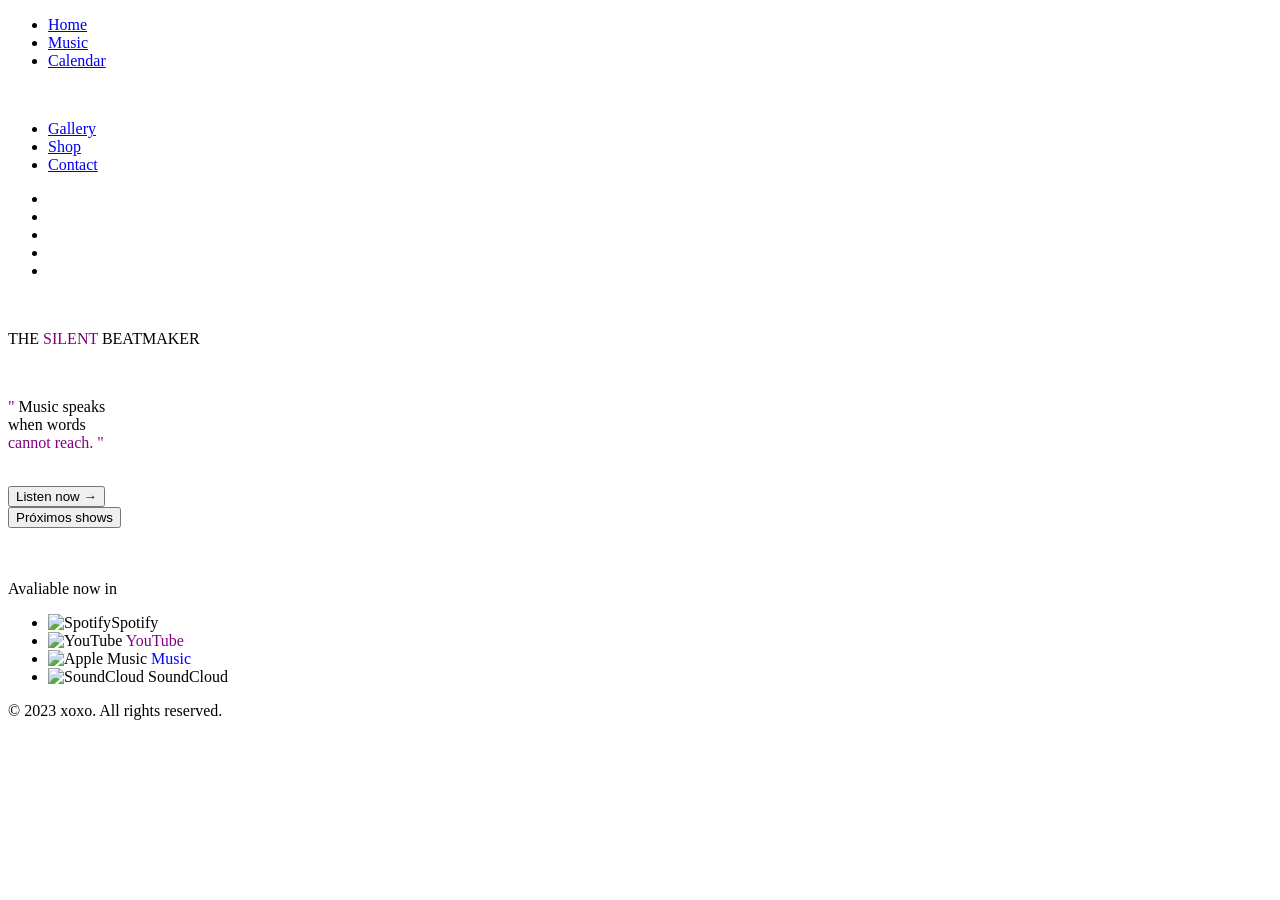
==== docs/index.html @ 81dc9f6f "." ====
<!DOCTYPE html>
<html lang="pt-BR">
<head>
    <meta charset="UTF-8">
    <meta name="viewport" content="width=device-width, initial-scale=1.0">
     <link rel="stylesheet" href="/xoxo-dj-site/css/index.css">
         <link rel="icon" type="/img/icon.png" href="/xoxo-dj-site/img/icon.png">
    <title>xoxo</title>
</head>
<body>
    <header>
        <ul>
            <li> <a href="/xoxo-dj-site/home.html">Home</a></li>
              <li> <a href="/xoxo-dj-site/music.html">Music</a></li>
              <li> <a href="/xoxo-dj-site/calendar.html">Calendar</a></li>
        </ul>
        <img class=" xo    pulsar" src="/xoxo-dj-site/img/xox2-removebg-preview.png" alt="">
        <ul>
            <li><a href="/xoxo-dj-site/gallery.html">Gallery</a></li>
            <li> <a href="/xoxo-dj-site/shop.html">Shop</a></li>
            <li> <a href="/xoxo-dj-site/contact.html">Contact</a></li>
        </ul>
        <ul>
            <li>  <img src="" alt=""></li>
            <li><img src="" alt=""></li>
            <li><img src="" alt=""></li>
            <li><img src="" alt=""></li>
            <li><img src="" alt=""></li>
        </ul>

      
    </header>


 <img 
 class= "name-img pulsar" src="/xoxo-dj-site/img/name.png.png" alt="">
 <br>
 <p class="sub">THE <font color="purple">SILENT</font> BEATMAKER</p>
 <br>
  <p class="music"><font class="aspas" color="purple">"</font> Music speaks<br>when words<br><font color="purple">cannot reach.</font> <font class="aspas2" color="purple">"</font></p>
  <br>
    <div class="container">
    <button class="but1" id="clicarButton1">Listen now →</button>
    <audio id="music1" src="/xoxo-dj-site/audio/Neon Rain Static.mp3"></audio>
    <audio id="music2" src="/xoxo-dj-site/audio/Neon Firelift.mp3"></audio>
    <audio id="music3" src="/xoxo-dj-site/audio/Neon Skyburn.mp3"></audio>
    <audio id="music4" src="/xoxo-dj-site/audio/Neon Rain Static.mp3"></audio>
   
  <br>
  <button class="but2" id="button2"> Próximos shows</button>
  </div>
<br>
<br>
   <p class="av">Avaliable now in</p>
        <ul>
        <li> <IMG src="/xoxo-dj-site/img/spotify.png" alt="Spotify">Spotify</li>
        <li><IMG class="tube" src="/xoxo-dj-site/img/icons8-reproduzir-youtube-32.png" alt="YouTube">  <font color="purple">YouTube</font></li>
        <li><IMG class="apple" src="/xoxo-dj-site/img/icons8-mac-os-30.png" alt="Apple Music"> <font color="blue">Music</font></li>
        <li><IMG src="/xoxo-dj-site/img/soundcloud.png" alt="SoundCloud"> SoundCloud</li>
    </ul>
<footer>
    <p>&copy; 2023 xoxo. All rights reserved.</p>
</footer>
<script src="/xoxo-dj-site/js/index.js"> </script>
</body>
</html>
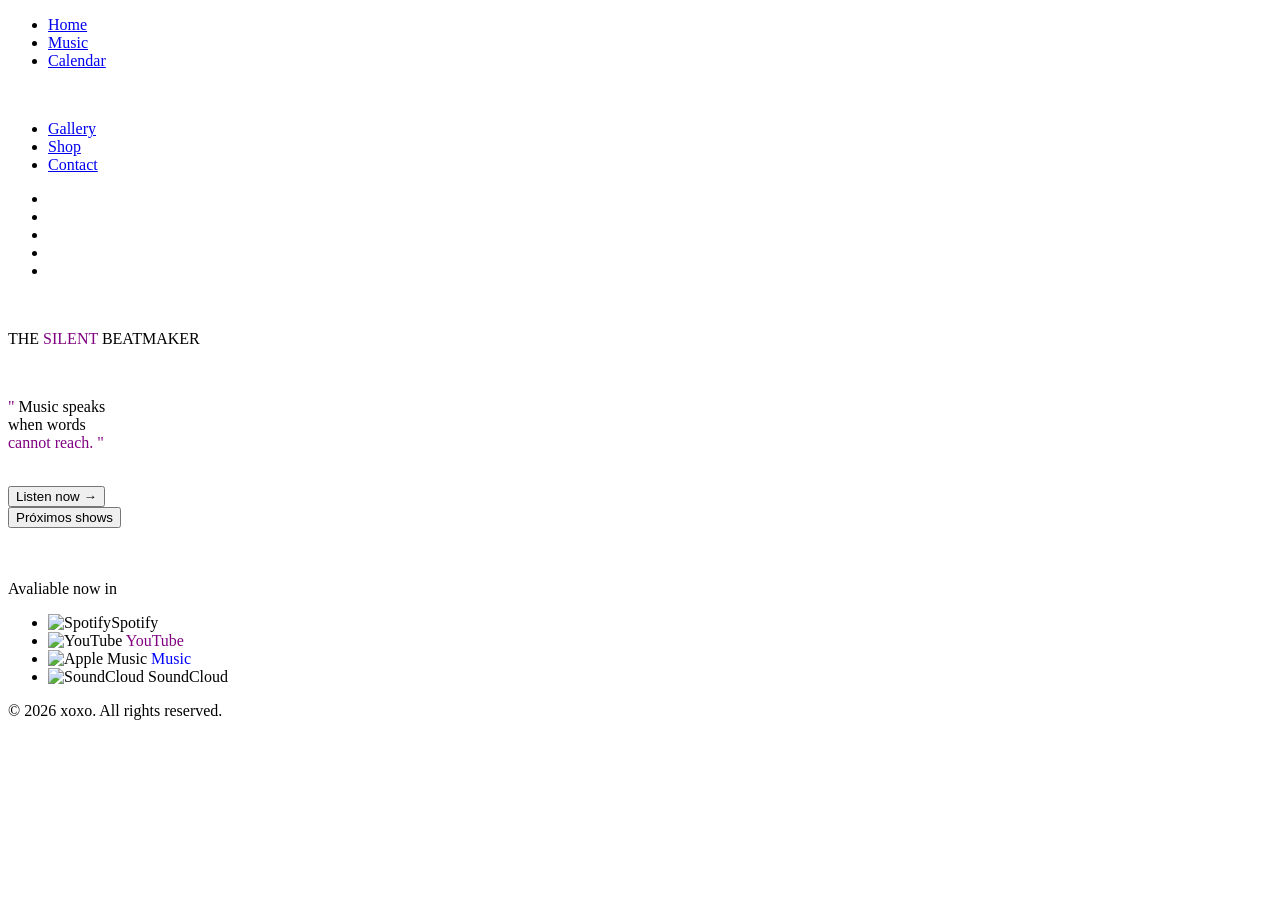
==== commit 796b01cb: "correções" ====
--- a/docs/index.html
+++ b/docs/index.html
@@ -59,7 +59,7 @@
         <li><IMG src="/xoxo-dj-site/img/soundcloud.png" alt="SoundCloud"> SoundCloud</li>
     </ul>
 <footer>
-    <p>&copy; 2023 xoxo. All rights reserved.</p>
+    <p>&copy; 2026 xoxo. All rights reserved.</p>
 </footer>
 <script src="/xoxo-dj-site/js/index.js"> </script>
 </body>
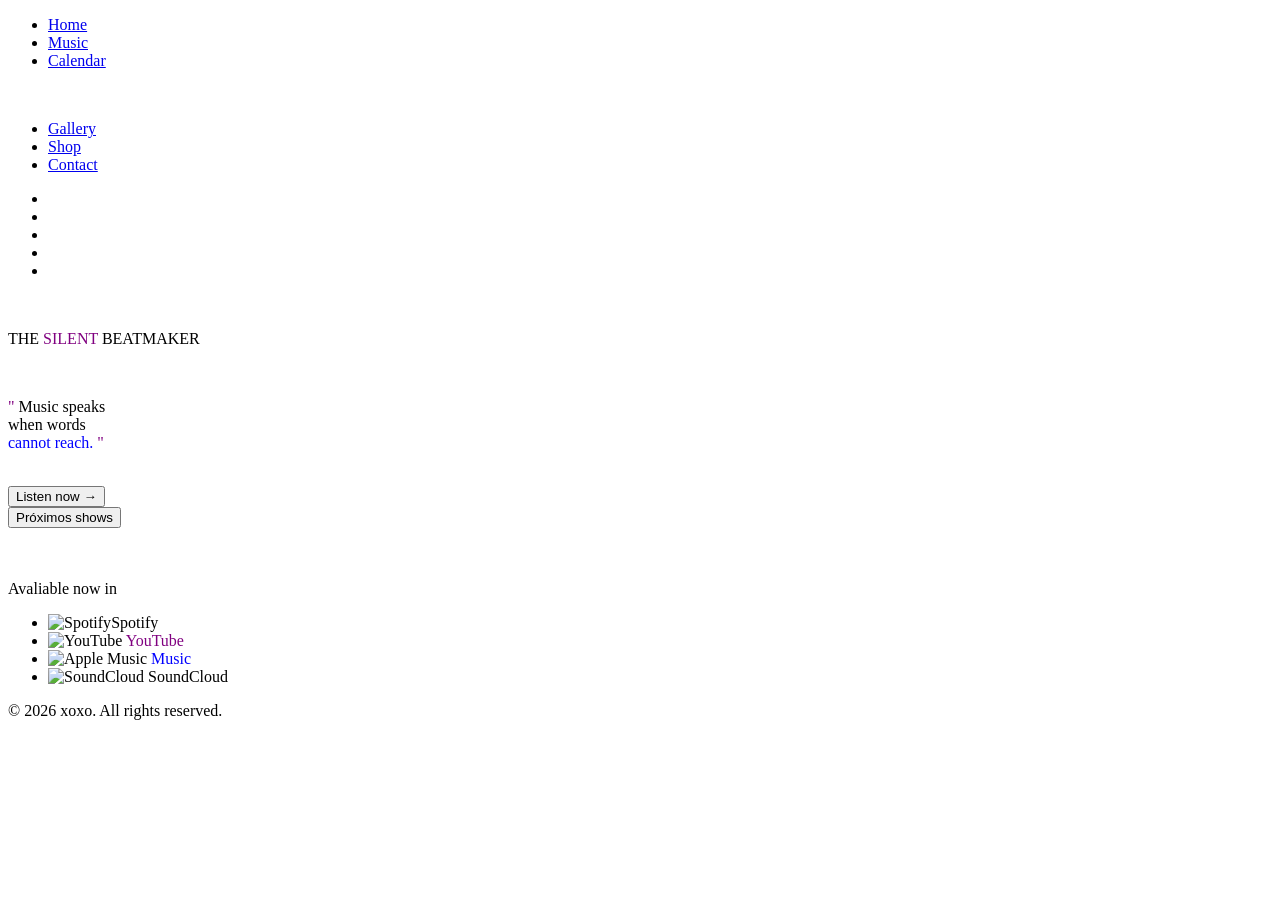
==== commit 6119ab23: "mudança de cor" ====
--- a/docs/index.html
+++ b/docs/index.html
@@ -37,7 +37,7 @@
  <br>
  <p class="sub">THE <font color="purple">SILENT</font> BEATMAKER</p>
  <br>
-  <p class="music"><font class="aspas" color="purple">"</font> Music speaks<br>when words<br><font color="purple">cannot reach.</font> <font class="aspas2" color="purple">"</font></p>
+  <p class="music"><font class="aspas" color="purple">"</font> Music speaks<br>when words<br><font color="blue">cannot reach.</font> <font class="aspas2" color="purple">"</font></p>
   <br>
     <div class="container">
     <button class="but1" id="clicarButton1">Listen now →</button>
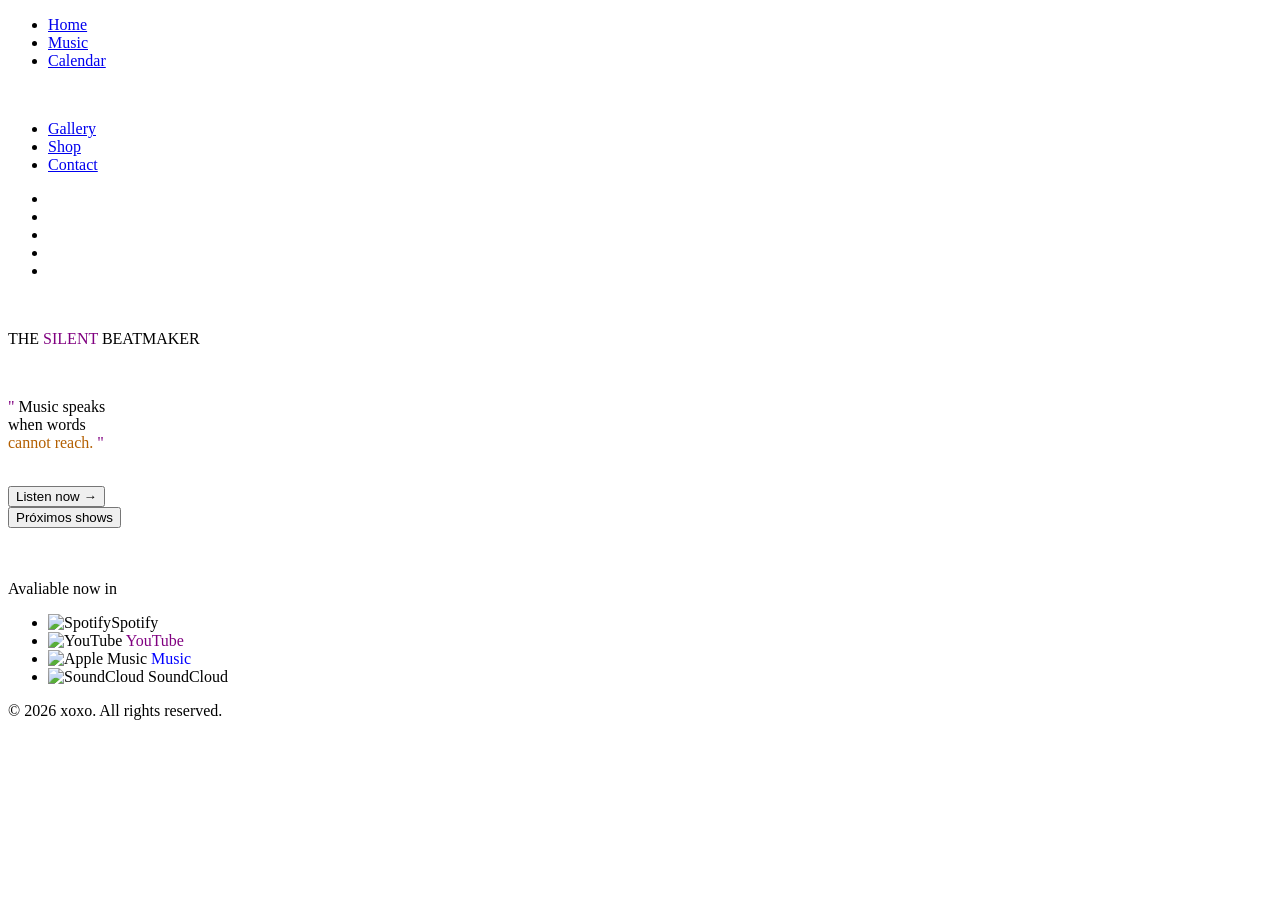
==== commit d42d6c01: "." ====
--- a/docs/index.html
+++ b/docs/index.html
@@ -37,7 +37,7 @@
  <br>
  <p class="sub">THE <font color="purple">SILENT</font> BEATMAKER</p>
  <br>
-  <p class="music"><font class="aspas" color="purple">"</font> Music speaks<br>when words<br><font color="blue">cannot reach.</font> <font class="aspas2" color="purple">"</font></p>
+  <p class="music"><font class="aspas" color="purple">"</font> Music speaks<br>when words<br><font color="#B3E5FC;">cannot reach.</font> <font class="aspas2" color="purple">"</font></p>
   <br>
     <div class="container">
     <button class="but1" id="clicarButton1">Listen now →</button>
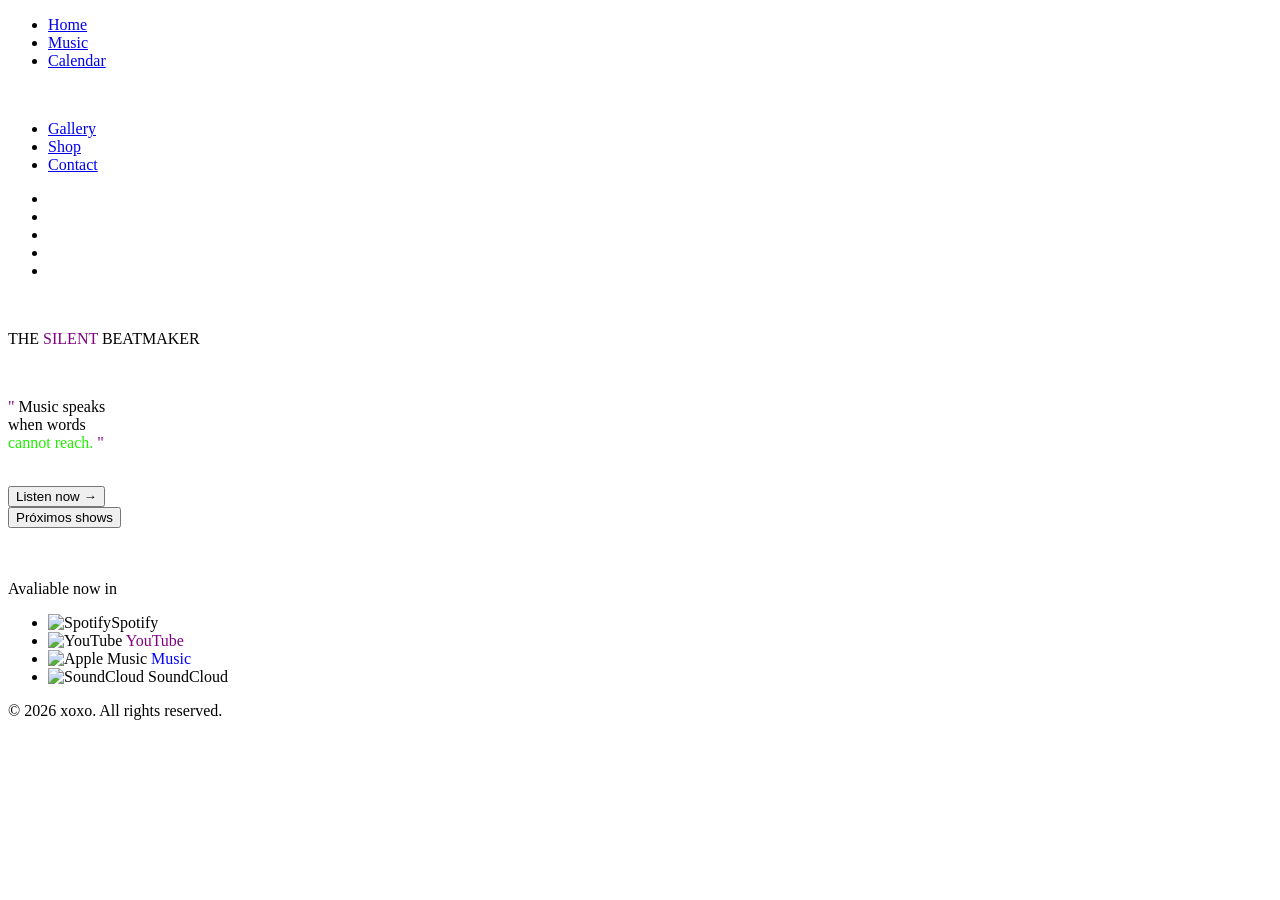
==== commit 0bcb6223: "CORREÇÕES DE COR" ====
--- a/docs/index.html
+++ b/docs/index.html
@@ -37,7 +37,7 @@
  <br>
  <p class="sub">THE <font color="purple">SILENT</font> BEATMAKER</p>
  <br>
-  <p class="music"><font class="aspas" color="purple">"</font> Music speaks<br>when words<br><font color="#B3E5FC;">cannot reach.</font> <font class="aspas2" color="purple">"</font></p>
+  <p class="music"><font class="aspas" color="purple">"</font> Music speaks<br>when words<br><font color="#21deff;">cannot reach.</font> <font class="aspas2" color="purple">"</font></p>
   <br>
     <div class="container">
     <button class="but1" id="clicarButton1">Listen now →</button>
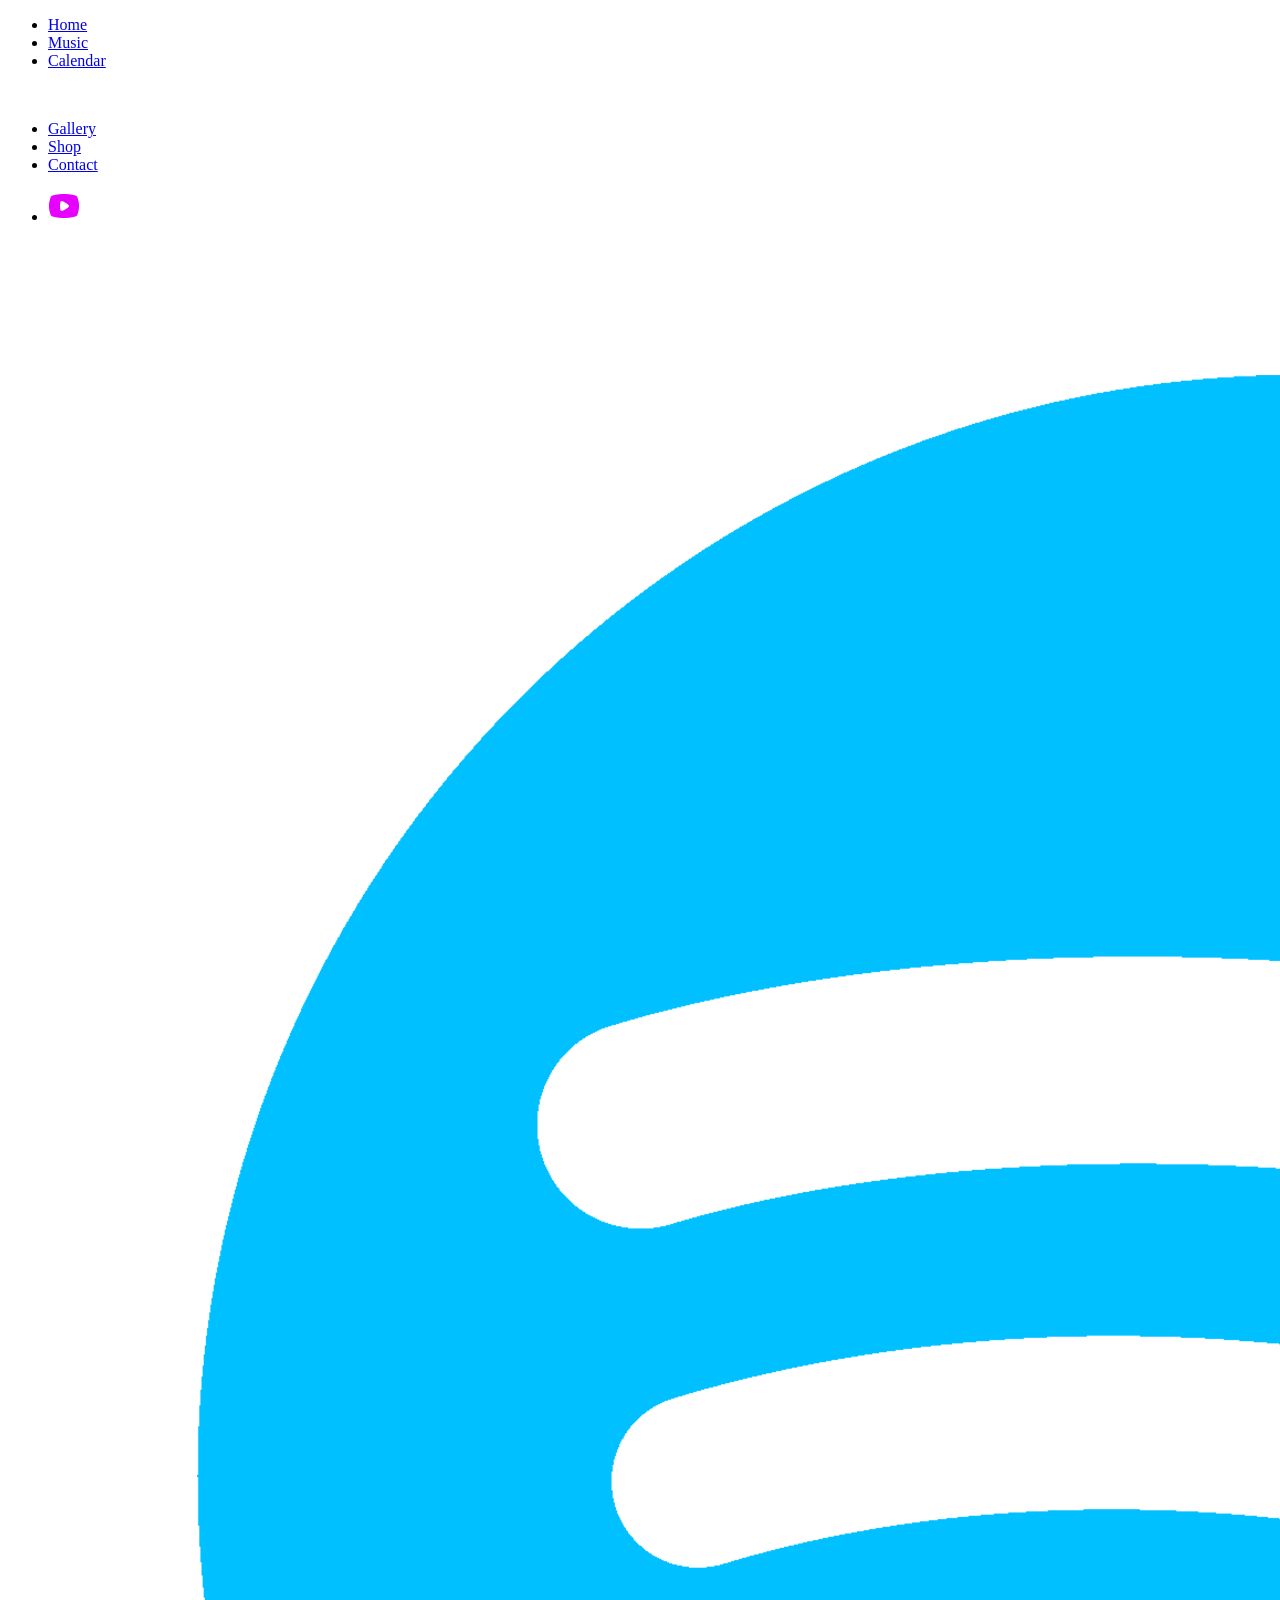
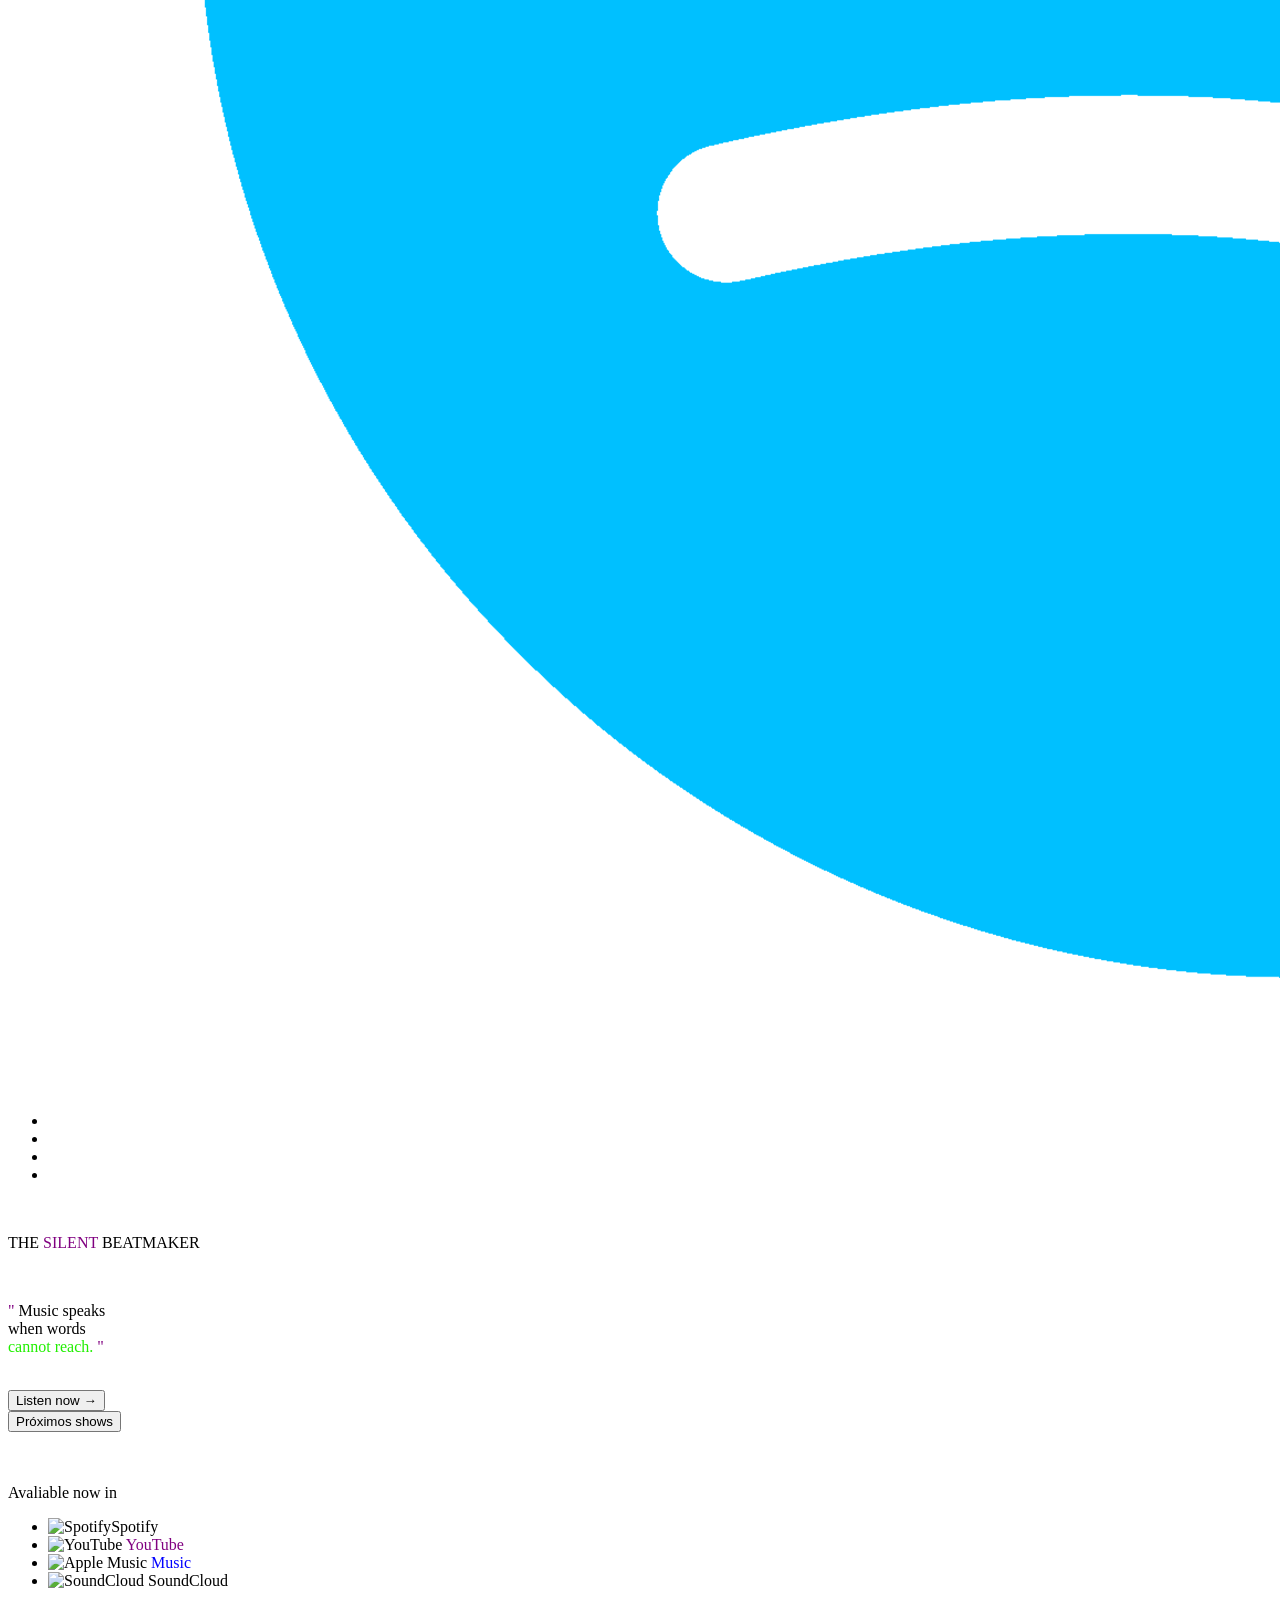
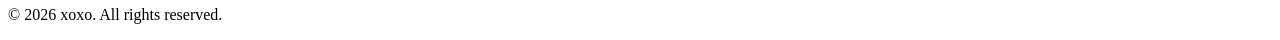
==== commit 6b0862ed: "correções" ====
--- a/docs/index.html
+++ b/docs/index.html
@@ -20,12 +20,13 @@
             <li> <a href="/xoxo-dj-site/shop.html">Shop</a></li>
             <li> <a href="/xoxo-dj-site/contact.html">Contact</a></li>
         </ul>
-        <ul>
-            <li>  <img src="" alt=""></li>
-            <li><img src="" alt=""></li>
-            <li><img src="" alt=""></li>
-            <li><img src="" alt=""></li>
-            <li><img src="" alt=""></li>
+        <ul class="social-media">
+
+            <li>  <img class="youto" src="../docs/img/icons8-reproduzir-youtube-32.png" alt=""></li>
+            <li><img class="youto" src="../docs/img/[CITYPNG.COM]HD Spotify Blue Logo Symbol Icon PNG - 2500x2500.png" alt=""></li>
+            <li><img class="youto" src="../docs/img/icons8-apple-music-32.png" alt=""></li>
+            <li><img class="youto" src="../docs/img/soundcloud.png" alt=""></li>
+            <li><img class="youto" src="../docs/img/apple-podcasts.png" alt=""></li>
         </ul>
 
       
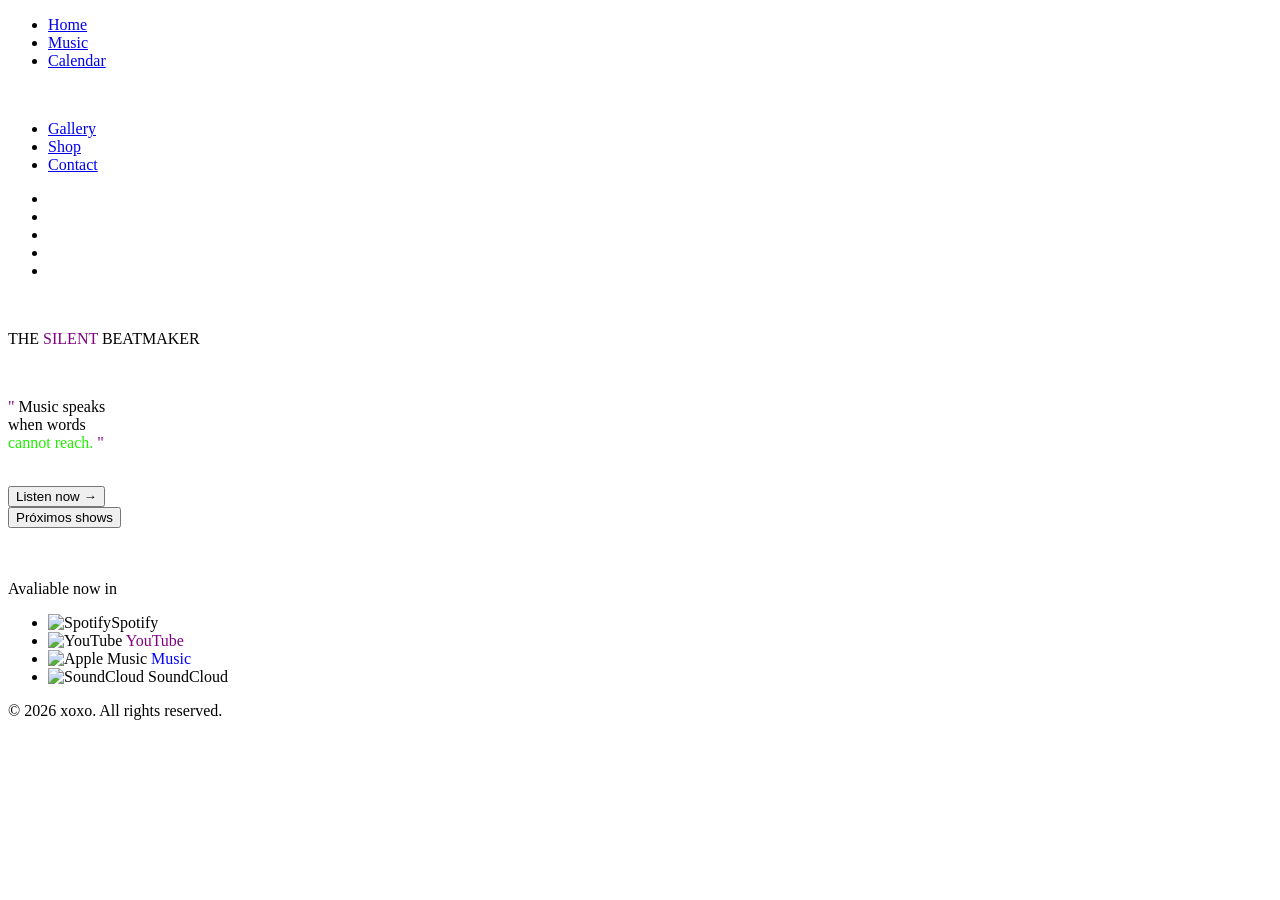
==== commit e1b13a39: "Alteração de fonte e teste" ====
--- a/docs/index.html
+++ b/docs/index.html
@@ -22,11 +22,11 @@
         </ul>
         <ul class="social-media">
 
-            <li>  <img class="youto" src="../docs/img/icons8-reproduzir-youtube-32.png" alt=""></li>
-            <li><img class="youto" src="../docs/img/[CITYPNG.COM]HD Spotify Blue Logo Symbol Icon PNG - 2500x2500.png" alt=""></li>
-            <li><img class="youto" src="../docs/img/icons8-apple-music-32.png" alt=""></li>
-            <li><img class="youto" src="../docs/img/soundcloud.png" alt=""></li>
-            <li><img class="youto" src="../docs/img/apple-podcasts.png" alt=""></li>
+            <li>  <img class="youto" src="/xoxo-dj-site/img/icons8-reproduzir-youtube-32.png" alt=""></li>
+            <li><img class="youto" src="/xoxo-dj-site/img/[CITYPNG.COM]HD Spotify Blue Logo Symbol Icon PNG - 2500x2500.png" alt=""></li>
+            <li><img class="youto" src="/xoxo-dj-site/img/icons8-apple-music-32.png" alt=""></li>
+            <li><img class="youto" src="/xoxo-dj-site/img/soundcloud.png" alt=""></li>
+            <li><img class="youto" src="/xoxo-dj-site/img/apple-podcasts.png" alt=""></li>
         </ul>
 
       
@@ -54,7 +54,7 @@
 <br>
    <p class="av">Avaliable now in</p>
         <ul>
-        <li> <IMG src="/xoxo-dj-site/img/spotify.png" alt="Spotify">Spotify</li>
+        <li> <IMG class="fy" src="/xoxo-dj-site/img/[CITYPNG.COM]HD Spotify Blue Logo Symbol Icon PNG - 2500x2500.png" alt="Spotify">Spotify</li>
         <li><IMG class="tube" src="/xoxo-dj-site/img/icons8-reproduzir-youtube-32.png" alt="YouTube">  <font color="purple">YouTube</font></li>
         <li><IMG class="apple" src="/xoxo-dj-site/img/icons8-mac-os-30.png" alt="Apple Music"> <font color="blue">Music</font></li>
         <li><IMG src="/xoxo-dj-site/img/soundcloud.png" alt="SoundCloud"> SoundCloud</li>
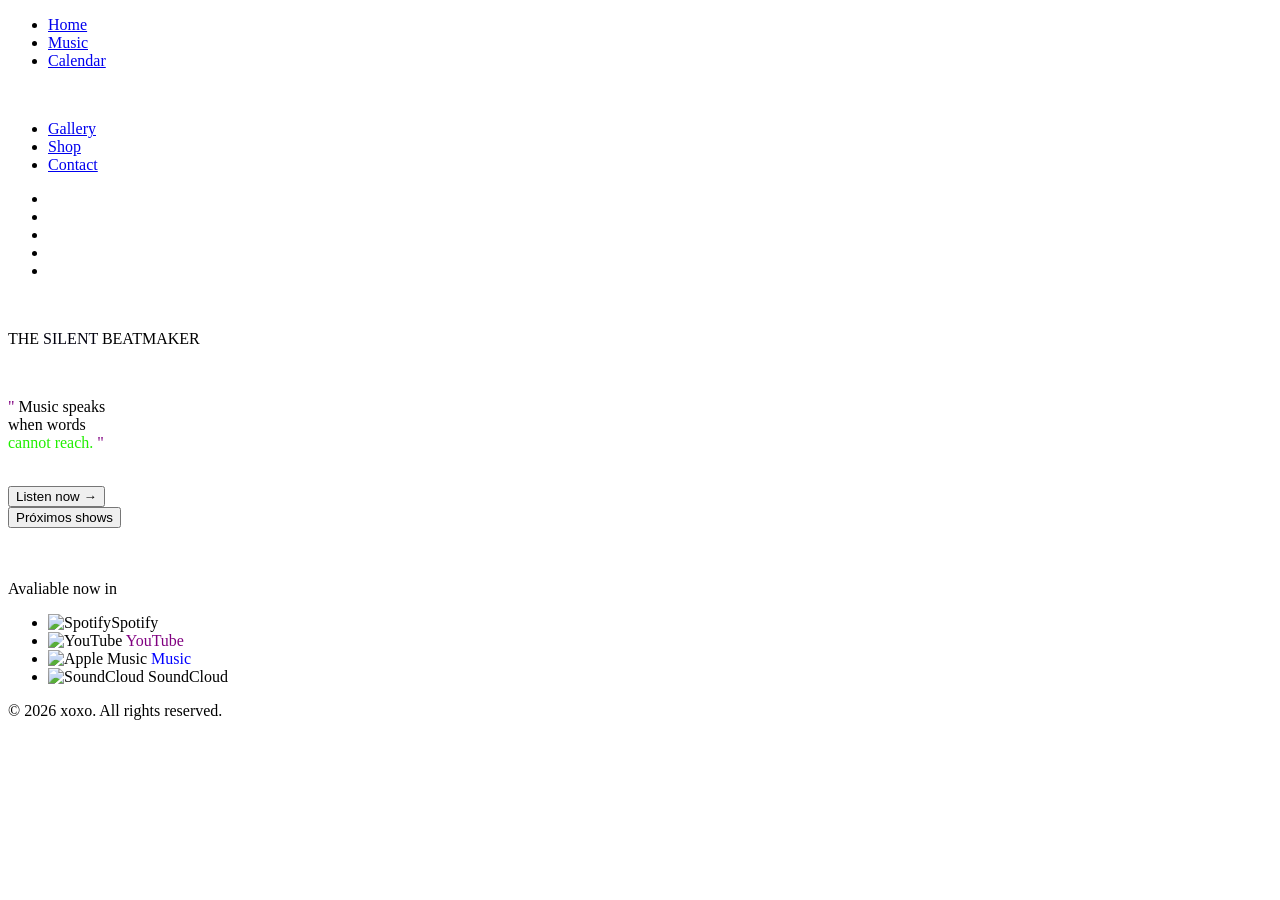
==== commit b71861e8: "update 2.5" ====
--- a/docs/index.html
+++ b/docs/index.html
@@ -36,7 +36,8 @@
  <img 
  class= "name-img pulsar" src="/xoxo-dj-site/img/name.png.png" alt="">
  <br>
- <p class="sub">THE <font color="purple">SILENT</font> BEATMAKER</p>
+ <p class="sub">THE <font color="p]
+    urple">SILENT</font> BEATMAKER</p>
  <br>
   <p class="music"><font class="aspas" color="purple">"</font> Music speaks<br>when words<br><font color="#21deff;">cannot reach.</font> <font class="aspas2" color="purple">"</font></p>
   <br>
